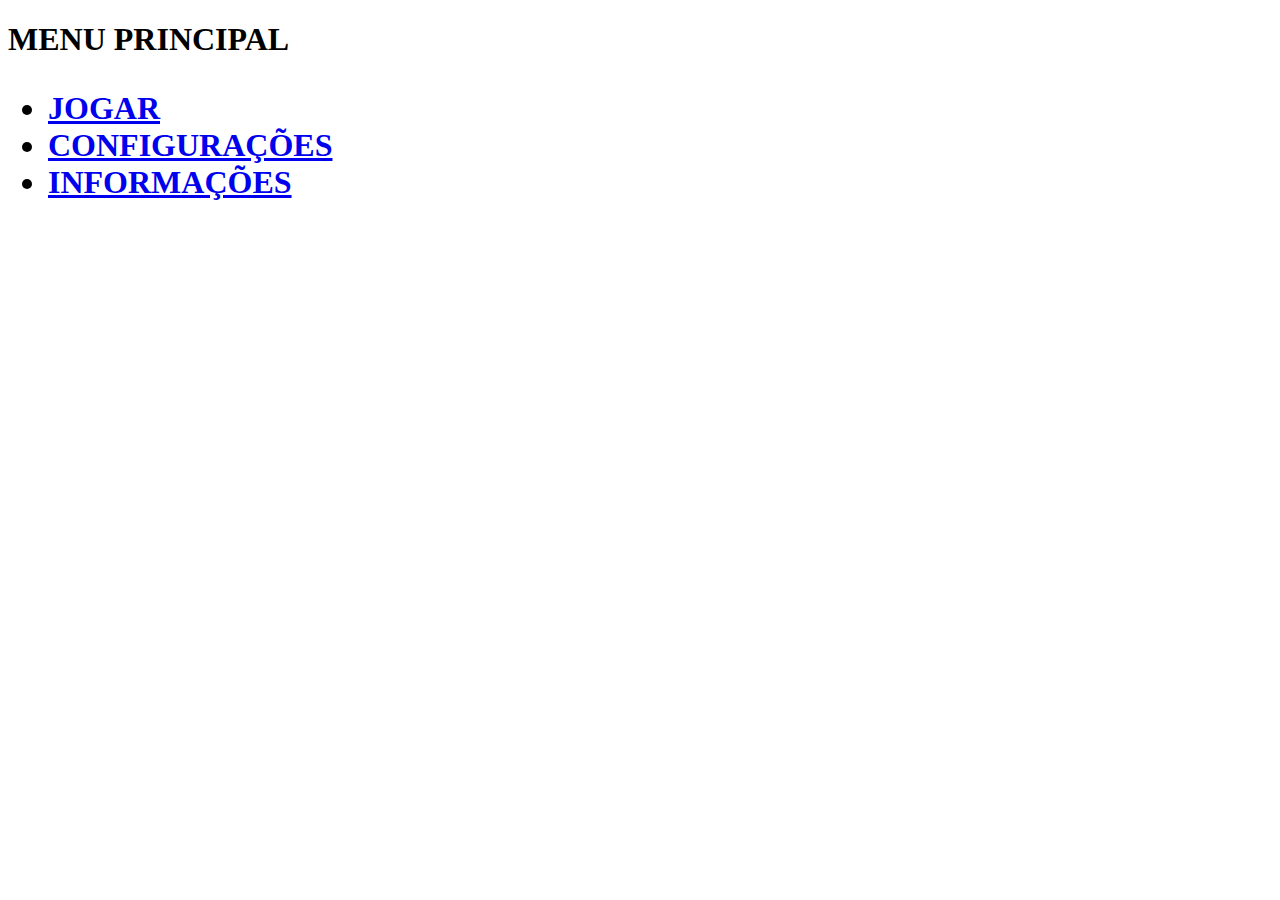
==== _html/index.html @ d9d3fa5a "Criação da pasta e arquivos "html"; E esboço de Menu." ====
<!DOCTYPE html>
<html lang="pt-br">

<head>

	<meta charset="UTF-8">
	<meta name="viewport" content="width=device-width, initial-scale=1.0">

	<title>Jogo de Damas</title>

	<link rel="stylesheet" href="_css/estilo.css">
     
        
    
</head>

<body>

<section>

<nav id="menu">

<h1> MENU PRINCIPAL <h1>

<ul>
<li><a href="jogar.html" target="_self">JOGAR</a></li>
<li><a href="configuracoes.html" target="_self">CONFIGURAÇÕES</a></li>
<li><a href="informacoes.html" target="_self">INFORMAÇÕES</a></li>
</ul>

</nav>

</section>

</body>

<script src="js/funcoes.js"><script>
</html>
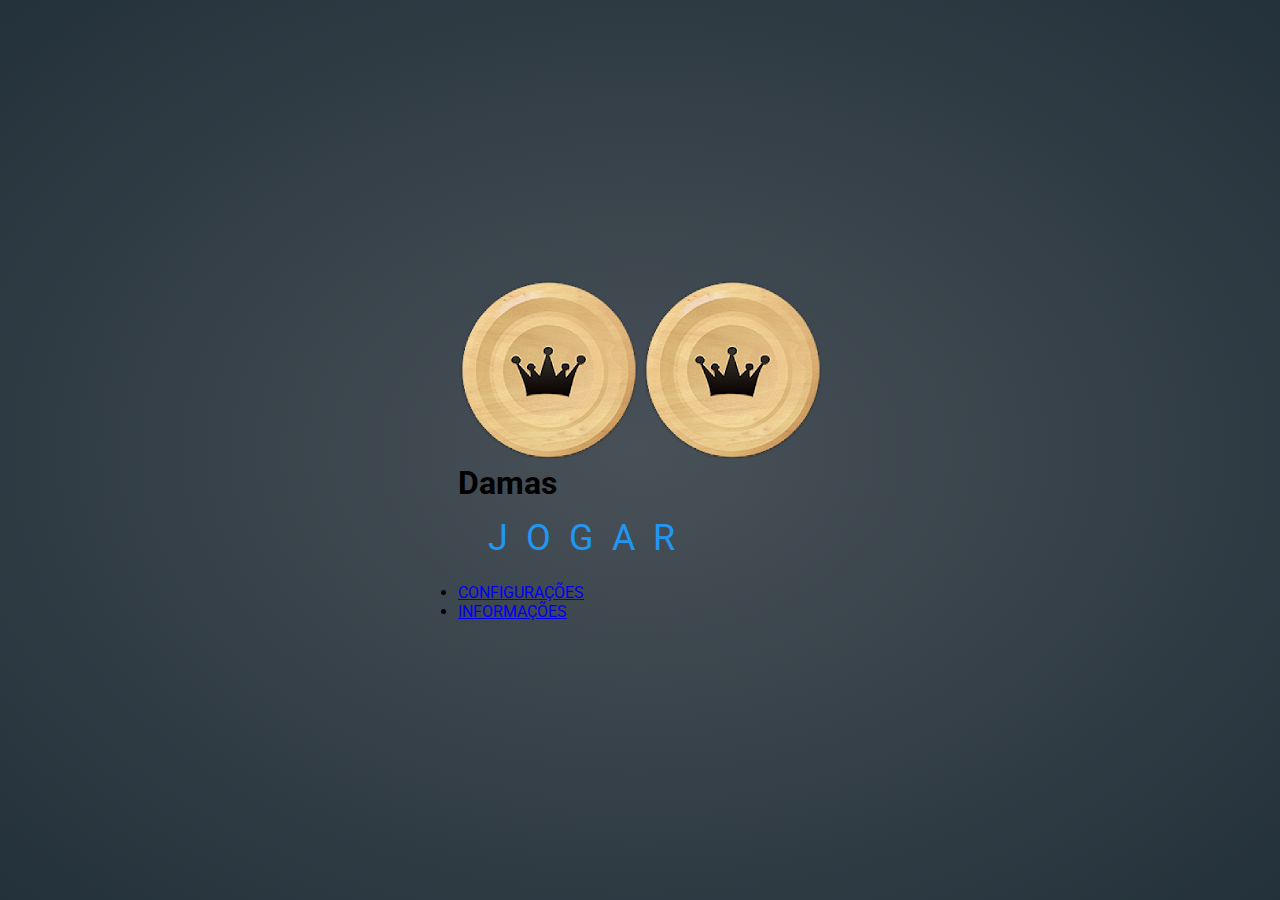
==== commit 0ee3fb02: "Adicionando a img pecaDama para a pasta de imagens" ====
--- a/_html/index.html
+++ b/_html/index.html
@@ -2,39 +2,36 @@
 <html lang="pt-br">
 
 <head>
-
 	<meta charset="UTF-8">
 	<meta name="viewport" content="width=device-width, initial-scale=1.0">
-
 	<title>Jogo de Damas</title>
-
-	<link rel="stylesheet" href="_css/estilo.css">
-     
-        
-    
+	<link rel="stylesheet" href="../_css/estilo.css">
 </head>
 
 <body>
 
 <section>
-
-<nav id="menu">
-
-<h1> MENU PRINCIPAL <h1>
-
-<ul>
-<li><a href="jogar.html" target="_self">JOGAR</a></li>
-<li><a href="configuracoes.html" target="_self">CONFIGURAÇÕES</a></li>
-<li><a href="informacoes.html" target="_self">INFORMAÇÕES</a></li>
-</ul>
-
-</nav>
-
-</section>
-
+	<nav>
+		<div class="menu">
+		<img id="Dama1"src="../_img/pecaDama.png" alt="Peça de Dama">
+		<img id="Dama2"src="../_img/pecaDama.png" alt="Peça de Dama">
+		<h1>Damas</h1>
+		<ul>
+			<a href="jogar.html" class="btn" target="_self">
+				<span></span>
+				<span></span>
+				<span></span>
+				<span></span>
+				JOGAR
+			  </a>
+			<li><a href="configuracoes.html" target="_self">CONFIGURAÇÕES</a></li>
+			<li><a href="informacoes.html" target="_self">INFORMAÇÕES</a></li>
+		</ul>
+		</div>
+	</nav>
+	</section>
 </body>
-
-<script src="js/funcoes.js"><script>
+<script src="../_js/funcoes.js"></script>
 </html>
 
 
--- a/_css/estilo.css
+++ b/_css/estilo.css
@@ -0,0 +1,150 @@
+@charset "UTF-8";
+/*Import da fonte (Contrail One)*/
+@import url('https://fonts.googleapis.com/css2?family=Contrail+One&display=swap');
+/*Import da fonte (Roboto)*/
+@import url('https://fonts.googleapis.com/css2?family=Roboto&display=swap');
+
+*{
+    padding: 0;
+    margin: 0;
+}
+
+body{
+    font-family: 'Roboto', sans-serif;
+    display: flex;
+    align-items: center;
+    justify-content: center;
+    min-height: 100vh;
+    background-image:radial-gradient(
+      #495158,
+      #23313a
+    );
+
+
+}
+
+/*Menu*/
+
+
+div#menu h1{
+    text-align: center;
+    font-family: 'Contrail One', cursive;
+    padding: 1px;
+    font-size: 23pt;
+    color: white;
+    
+}
+
+div#menu ul{
+list-style: none;
+
+}
+
+div#menu li{
+position: relative;
+width: 170px;
+height: 23px;
+text-align: center;
+padding: 10px;
+margin-left: 33px;
+margin-bottom: 9px;
+background-color: #255784;
+border-radius: 7px;
+transition: width 2s;
+font-family: Consolas;
+letter-spacing: 4px;
+
+}
+
+div#menu li:hover{
+background-color:#5a94c7;
+box-shadow: 0 0 20px var(--primary-color), 0 0 80px var(--primary-color),
+      0 0 160px var(--primary-color), 0 0 320px var(--primary-color);
+    transition-delay: 1s;
+}
+
+div#menu li a{
+color: #0e0b16;
+text-decoration: none;
+
+}
+
+/*Botão*/
+
+:root {
+    --bg-color: #0e0b16;
+    --primary-color: #2196f3;
+    --secondary-color: #255784;
+  }
+  
+  .btn {
+    position: relative;
+    display: block;
+    padding: 15px 30px;
+    margin-bottom: 9px;
+    color: var(--primary-color);
+    text-transform: uppercase;
+    letter-spacing: 18px;
+    text-decoration: none;
+    font-size: 36px;
+    overflow: hidden;
+    transition: 0.2s;
+  }
+  .btn:hover {
+    color: var(--secondary-color);
+    background: var(--primary-color);
+    box-shadow: 0 0 20px var(--primary-color), 0 0 80px var(--primary-color),
+      0 0 160px var(--primary-color), 0 0 320px var(--primary-color);
+    transition-delay: 1s;
+  }
+  
+  .btn span {
+    position: absolute;
+    display: block;
+  }
+  .btn span:nth-child(1) {
+    top: 0;
+    transform: translateX(-115%);
+    width: 100%;
+    height: 4px;
+    background: linear-gradient(90deg, transparent, var(--primary-color));
+  }
+  .btn:hover span:nth-child(1) {
+    transform: translateX(100%);
+    transition: 1s;
+  }
+  .btn span:nth-child(3) {
+    bottom: 0;
+    transform: translateX(100%);
+    width: 100%;
+    height: 4px;
+    background: linear-gradient(270deg, transparent, var(--primary-color));
+  }
+  .btn:hover span:nth-child(3) {
+    transform: translateX(-115%);
+    transition: 1s 0.5s;
+  }
+  .btn span:nth-child(2) {
+    right: 0;
+    transform: translateY(-130%);
+    width: 4px;
+    height: 100%;
+    background: linear-gradient(180deg, transparent, var(--primary-color));
+  }
+  .btn:hover span:nth-child(2) {
+    transform: translateY(100%);
+    transition: 1s 0.25s;
+  }
+  .btn span:nth-child(4) {
+    left: 0;
+    transform: translateY(100%);
+    width: 4px;
+    height: 100%;
+    background: linear-gradient(360deg, transparent, var(--primary-color));
+  }
+  .btn:hover span:nth-child(4) {
+    transform: translateY(-130%);
+    transition: 1s 0.75s;
+  }
+  
+
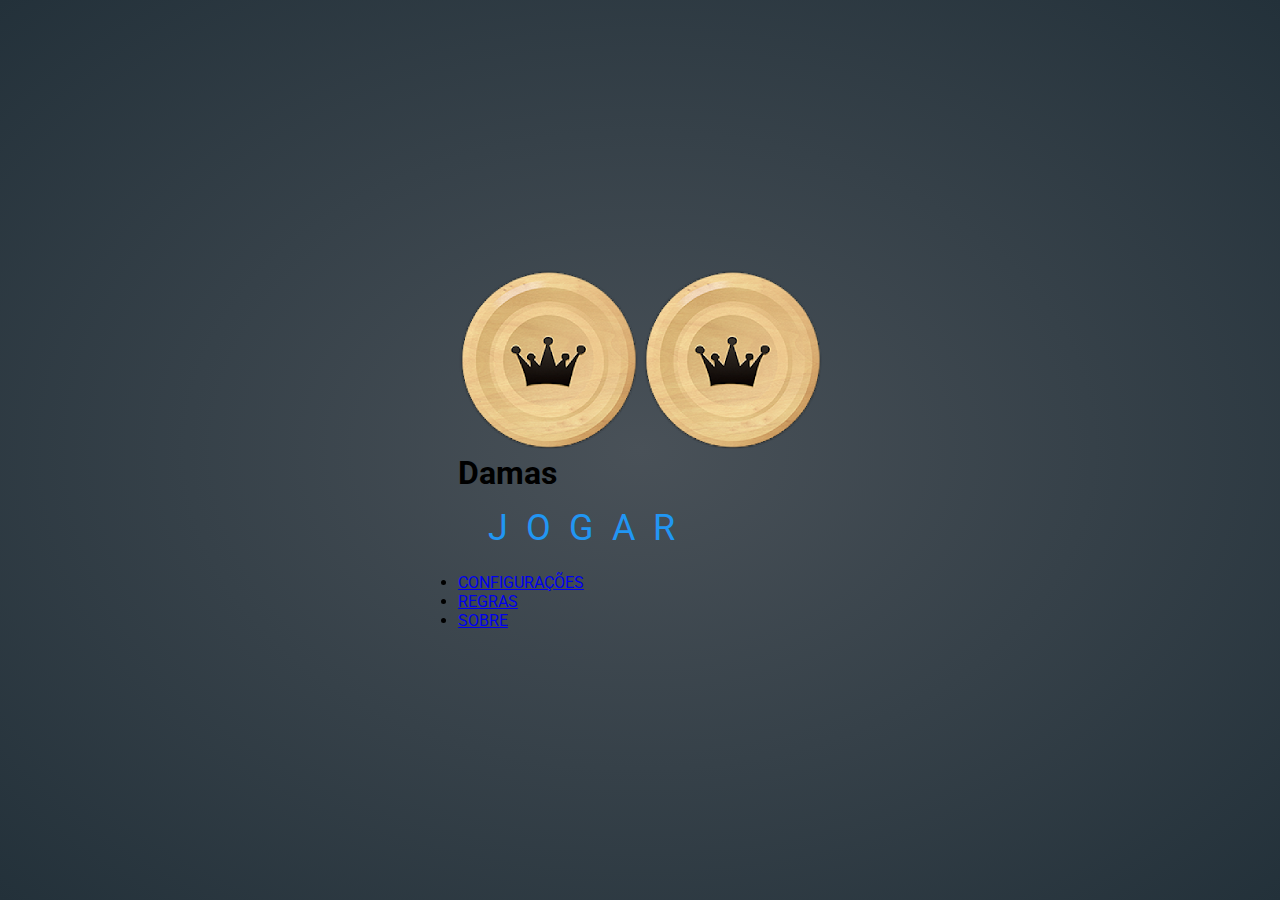
==== commit b98704ee: "Adição do botão "REGRAS"." ====
--- a/_html/index.html
+++ b/_html/index.html
@@ -16,7 +16,7 @@
 		<img id="Dama1"src="../_img/pecaDama.png" alt="Peça de Dama">
 		<img id="Dama2"src="../_img/pecaDama.png" alt="Peça de Dama">
 		<h1>Damas</h1>
-		<ul>
+		
 			<a href="jogar.html" class="btn" target="_self">
 				<span></span>
 				<span></span>
@@ -24,8 +24,10 @@
 				<span></span>
 				JOGAR
 			  </a>
+		<ul>
 			<li><a href="configuracoes.html" target="_self">CONFIGURAÇÕES</a></li>
-			<li><a href="informacoes.html" target="_self">INFORMAÇÕES</a></li>
+			<li><a href="regras.html" target="_self">REGRAS</a></li>
+			<li><a href="sobre.html" target="_self">SOBRE</a></li>
 		</ul>
 		</div>
 	</nav>
